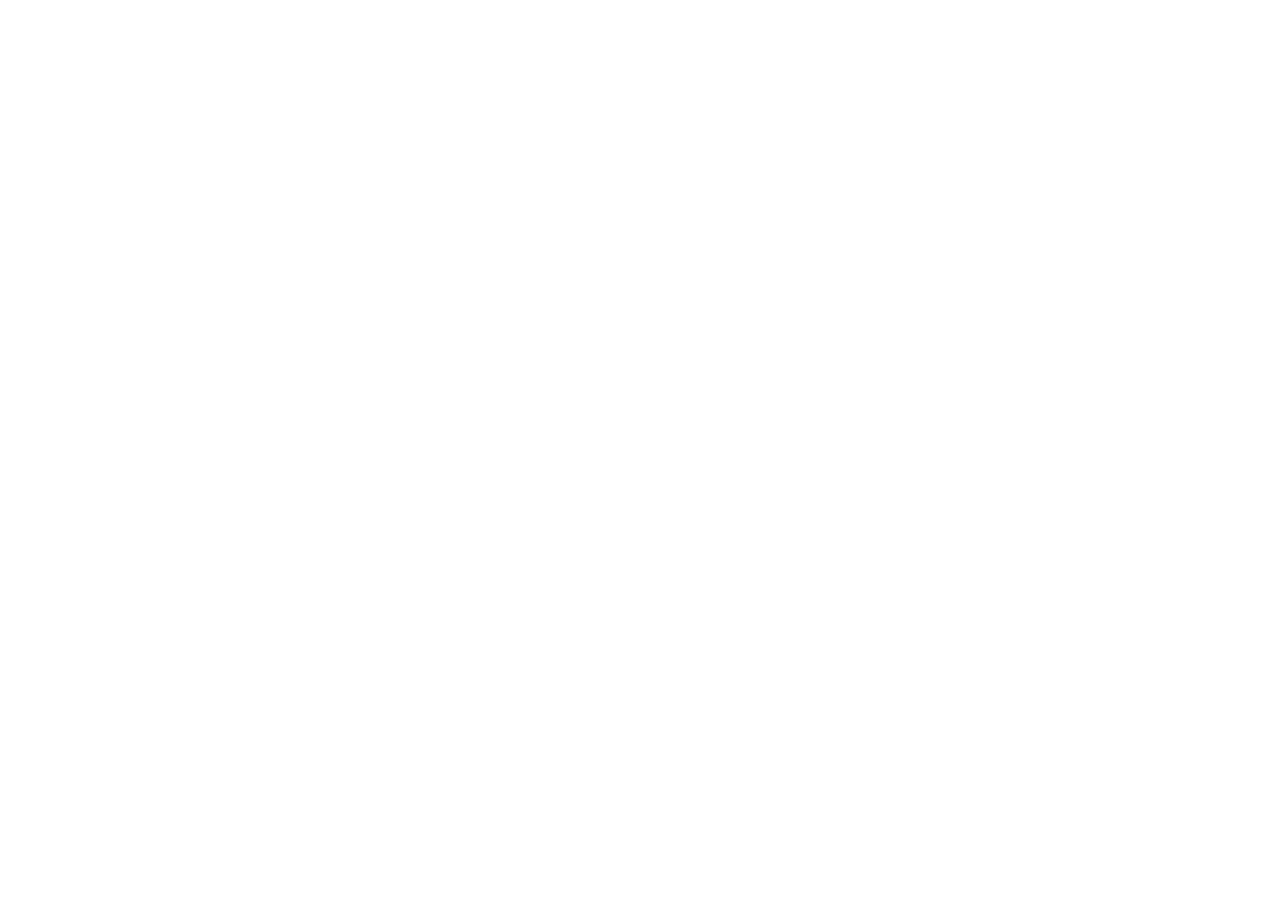
==== Test/index.html @ 2b6c7684 "Learning" ====
<!DOCTYPE html>
<html lang="en">
<head>
    <meta charset="UTF-8">
    <meta name="viewport" content="width=device-width, initial-scale=1.0">
    <title>Document</title>
    <link rel="stylesheet" href="style.css">
</head>
<body>

</body>
</html>
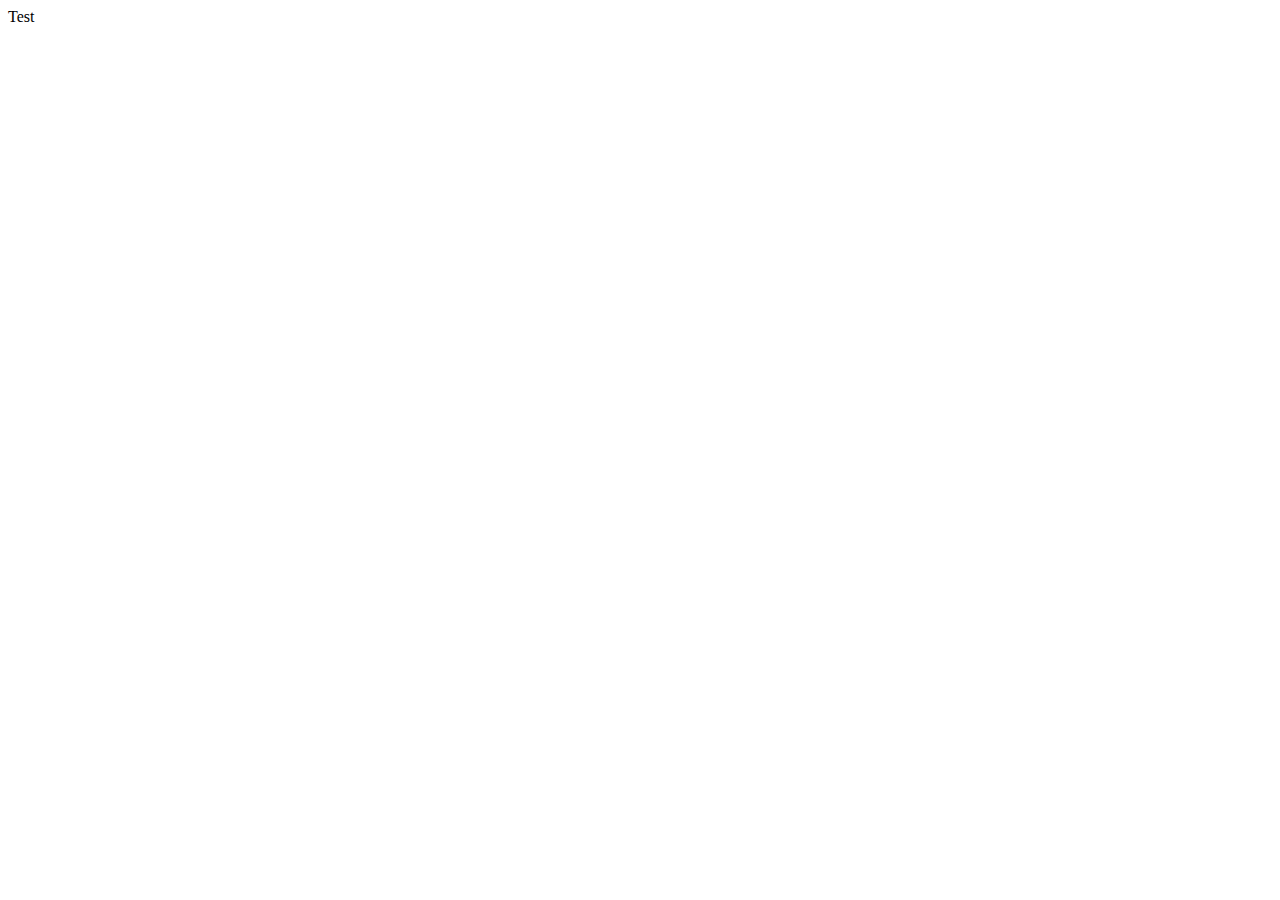
==== commit 7b7cdbb0: "Update index.html" ====
--- a/Test/index.html
+++ b/Test/index.html
@@ -7,6 +7,6 @@
     <link rel="stylesheet" href="style.css">
 </head>
 <body>
-
+    Test
 </body>
 </html>